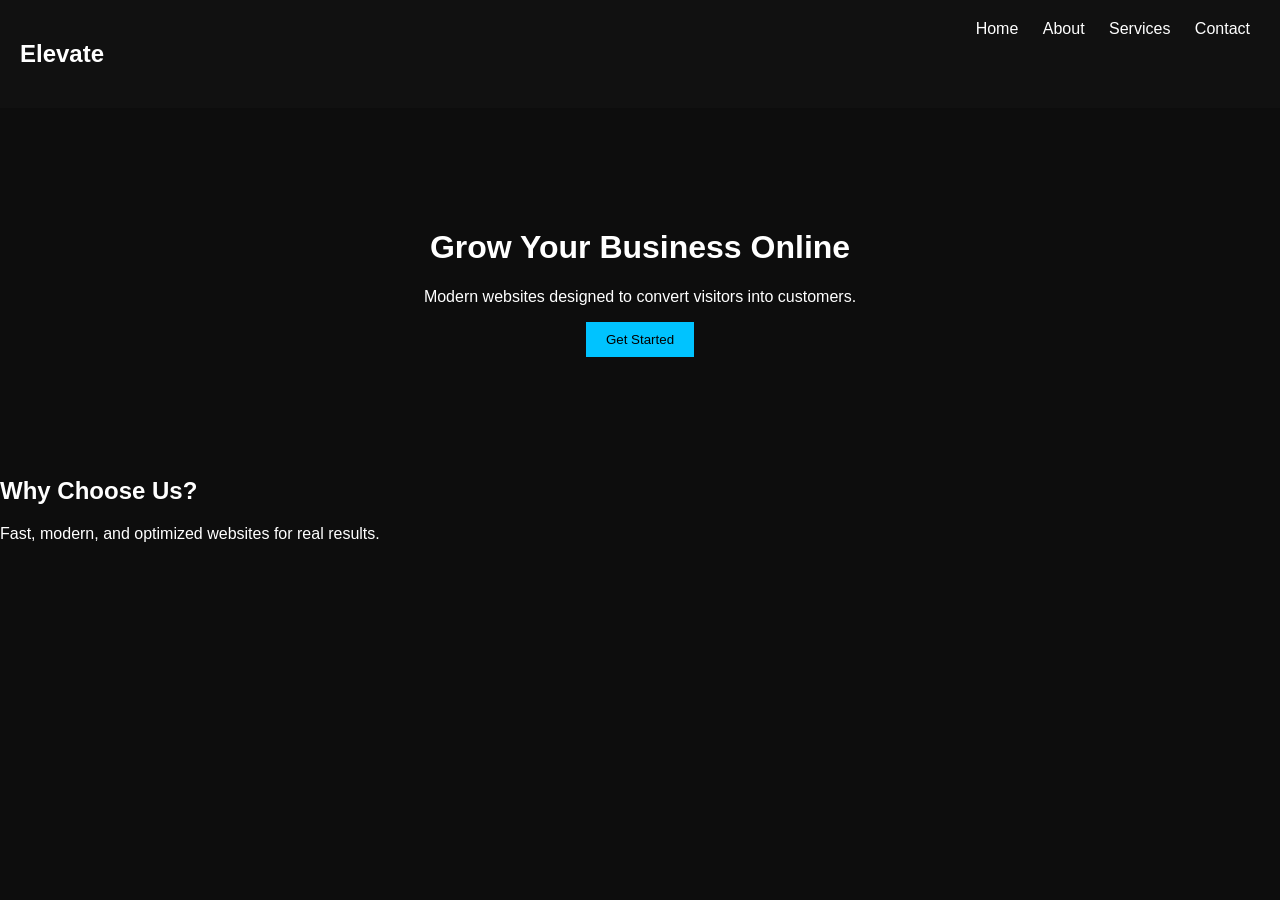
==== index.html @ ee036316 "Add files via upload" ====
<!DOCTYPE html>
<html lang="en">
<head>
<meta charset="UTF-8">
<title>Elevate Solutions</title>
<link rel="stylesheet" href="styles.css">
</head>

<body>

<nav>
    <h2>Elevate</h2>
    <div>
        <a href="index.html">Home</a>
        <a href="about.html">About</a>
        <a href="services.html">Services</a>
        <a href="contact.html">Contact</a>
    </div>
</nav>

<header>
    <h1>Grow Your Business Online</h1>
    <p>Modern websites designed to convert visitors into customers.</p>
    <button onclick="scrollToSection()">Get Started</button>
</header>

<section id="cta">
    <h2>Why Choose Us?</h2>
    <p>Fast, modern, and optimized websites for real results.</p>
</section>

<script src="script.js"></script>
</body>
</html>
---- styles.css ----
body {
    margin: 0;
    font-family: Arial;
    background: #0d0d0d;
    color: white;
}

nav {
    display: flex;
    justify-content: space-between;
    padding: 20px;
    background: #111;
}

nav a {
    margin: 0 10px;
    color: white;
    text-decoration: none;
}

header {
    text-align: center;
    padding: 100px 20px;
}

button {
    padding: 10px 20px;
    background: #00c3ff;
    border: none;
    color: black;
    cursor: pointer;
}

.card {
    background: #1a1a1a;
    padding: 20px;
    margin: 10px;
    border-radius: 10px;
}
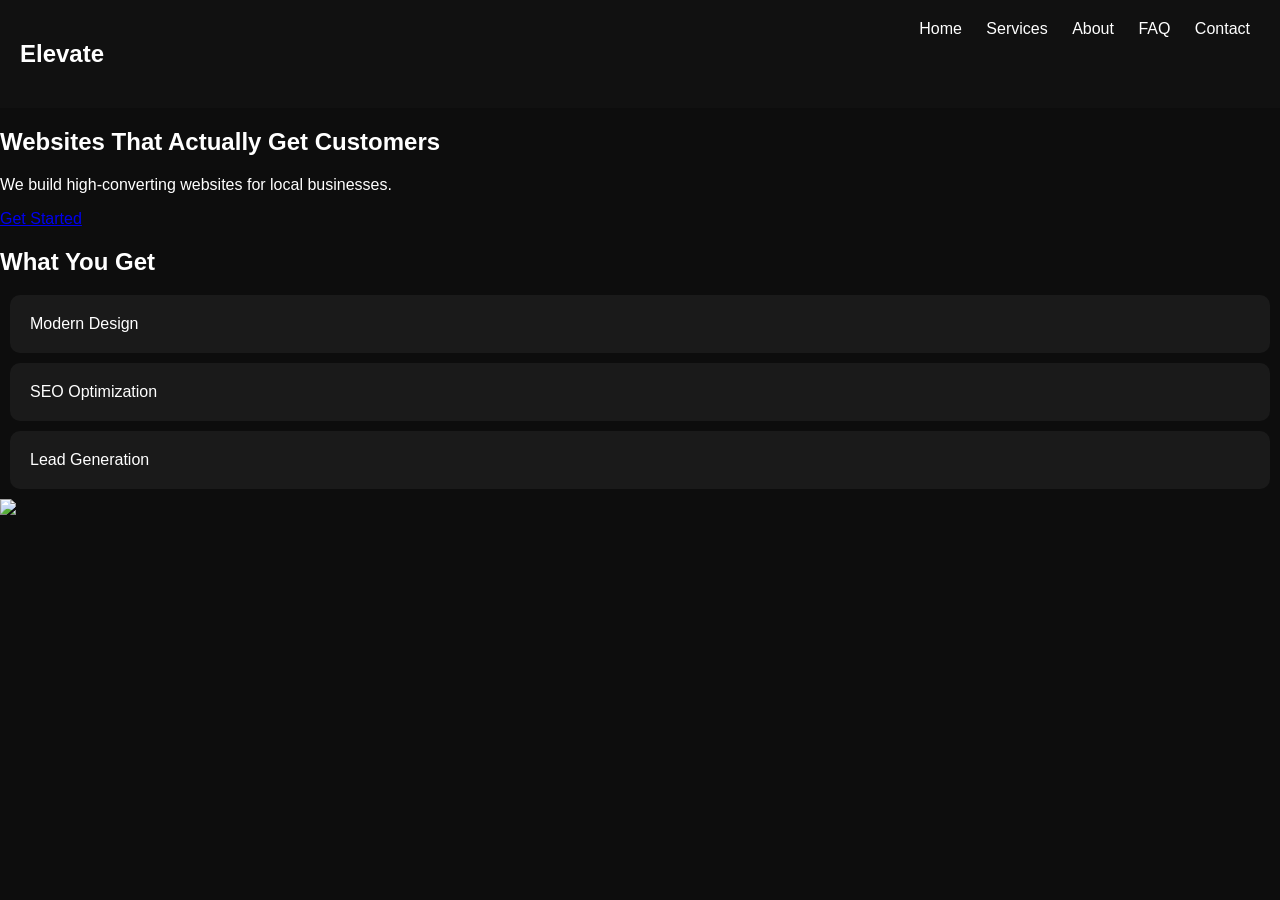
==== commit e3c032b2: "Update index.html" ====
--- a/index.html
+++ b/index.html
@@ -1,34 +1,43 @@
 <!DOCTYPE html>
-<html lang="en">
+<html>
 <head>
-<meta charset="UTF-8">
 <title>Elevate Solutions</title>
 <link rel="stylesheet" href="styles.css">
 </head>
 
 <body>
 
-<nav>
-    <h2>Elevate</h2>
-    <div>
-        <a href="index.html">Home</a>
-        <a href="about.html">About</a>
-        <a href="services.html">Services</a>
-        <a href="contact.html">Contact</a>
-    </div>
+<nav class="navbar">
+  <h2>Elevate</h2>
+  <div>
+    <a href="index.html">Home</a>
+    <a href="services.html">Services</a>
+    <a href="about.html">About</a>
+    <a href="faq.html">FAQ</a>
+    <a href="contact.html" class="btn">Contact</a>
+  </div>
 </nav>
 
-<header>
-    <h1>Grow Your Business Online</h1>
-    <p>Modern websites designed to convert visitors into customers.</p>
-    <button onclick="scrollToSection()">Get Started</button>
-</header>
-
-<section id="cta">
-    <h2>Why Choose Us?</h2>
-    <p>Fast, modern, and optimized websites for real results.</p>
+<section class="hero">
+  <div>
+    <h1>Websites That Actually Get Customers</h1>
+    <p>We build high-converting websites for local businesses.</p>
+    <a href="contact.html" class="btn">Get Started</a>
+  </div>
 </section>
 
-<script src="script.js"></script>
+<section class="features">
+  <h2>What You Get</h2>
+  <div class="grid">
+    <div class="card">Modern Design</div>
+    <div class="card">SEO Optimization</div>
+    <div class="card">Lead Generation</div>
+  </div>
+</section>
+
+<section class="image-section">
+  <img src="https://images.unsplash.com/photo-1556745757-8d76bdb6984b">
+</section>
+
 </body>
-</html>+</html>
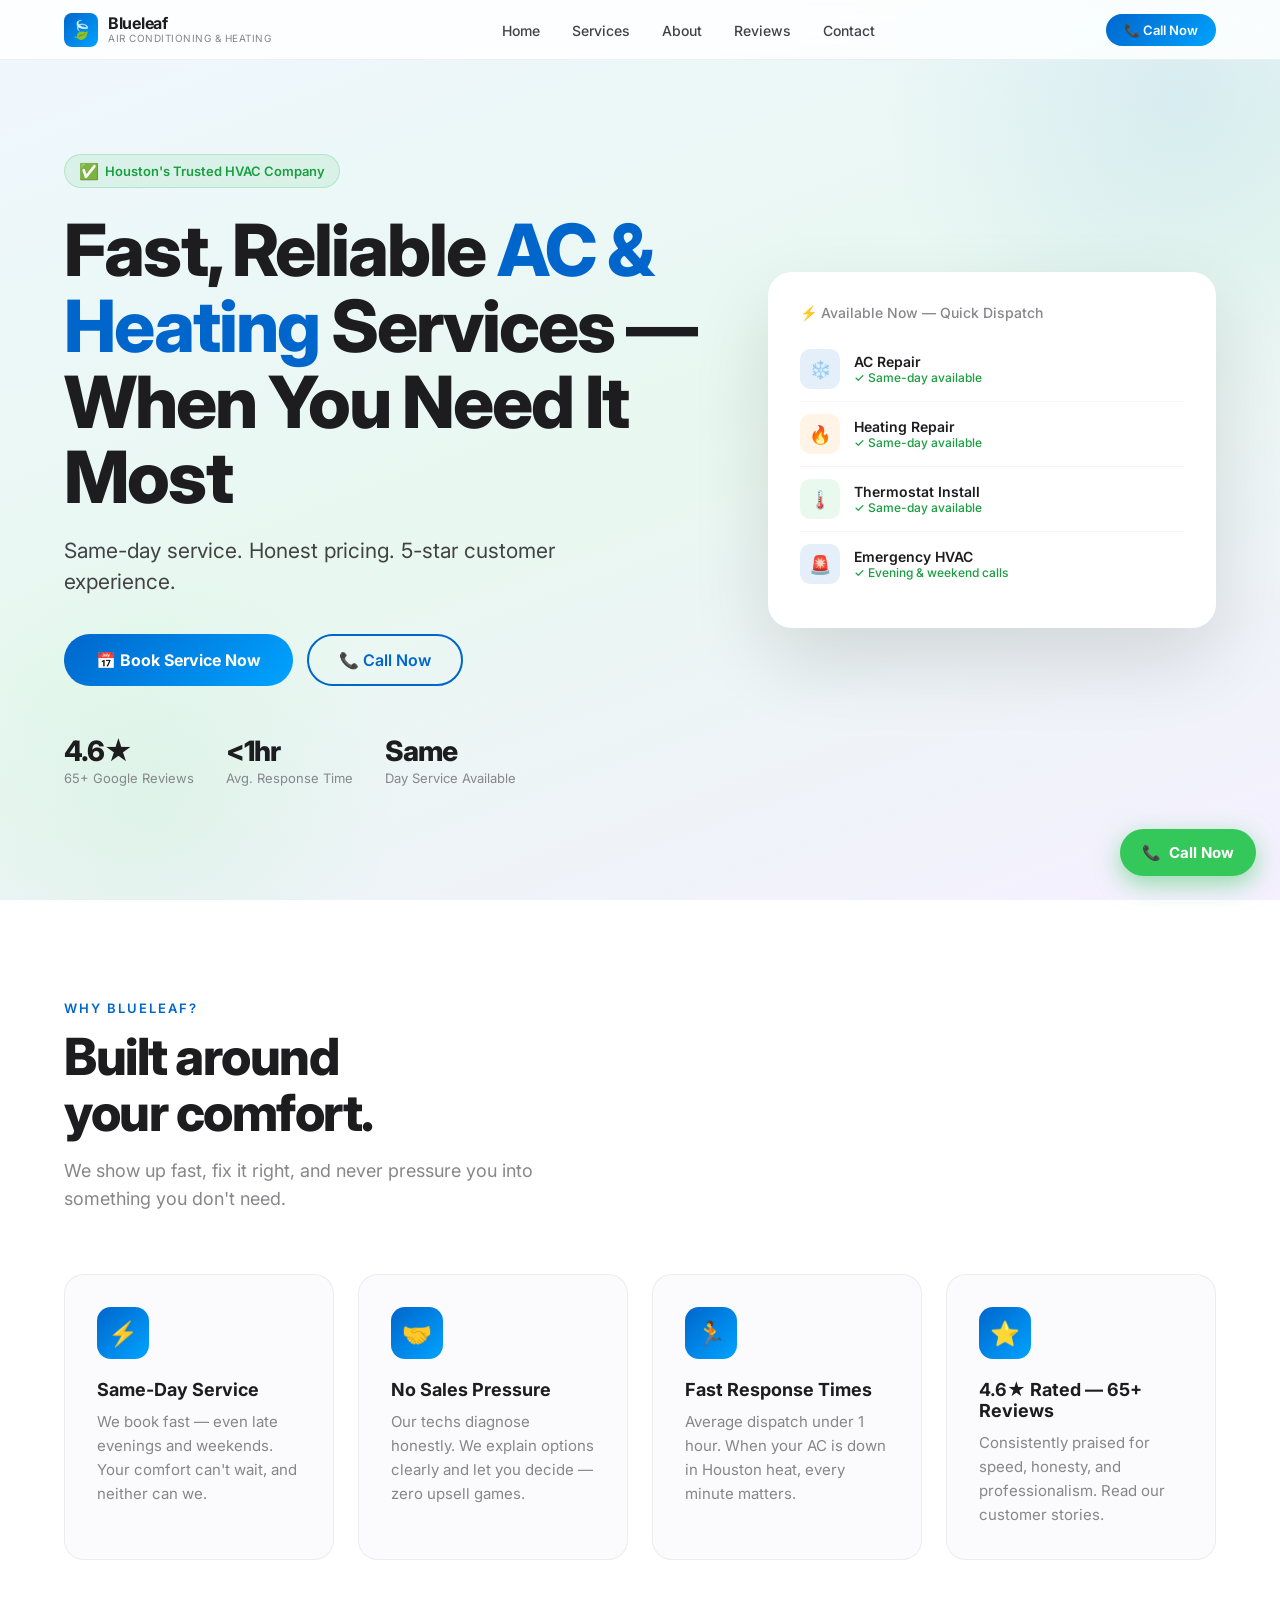
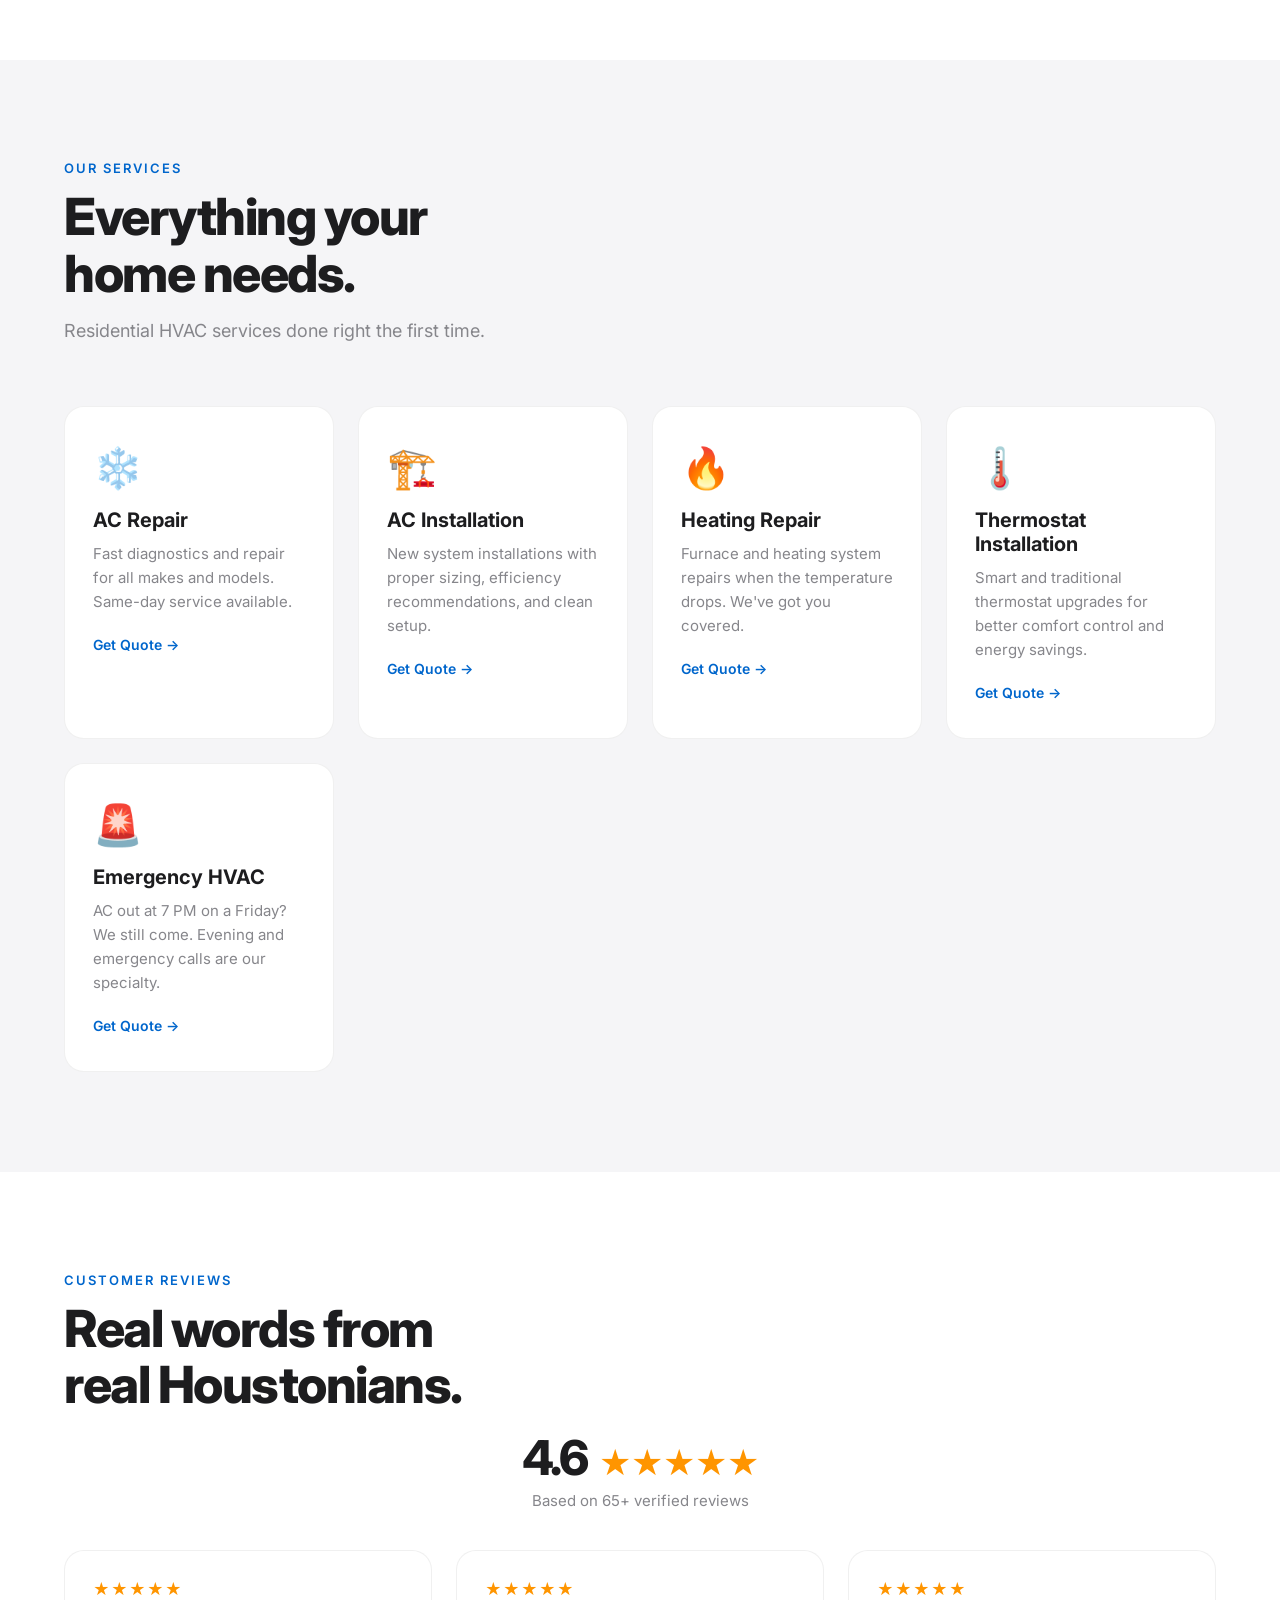
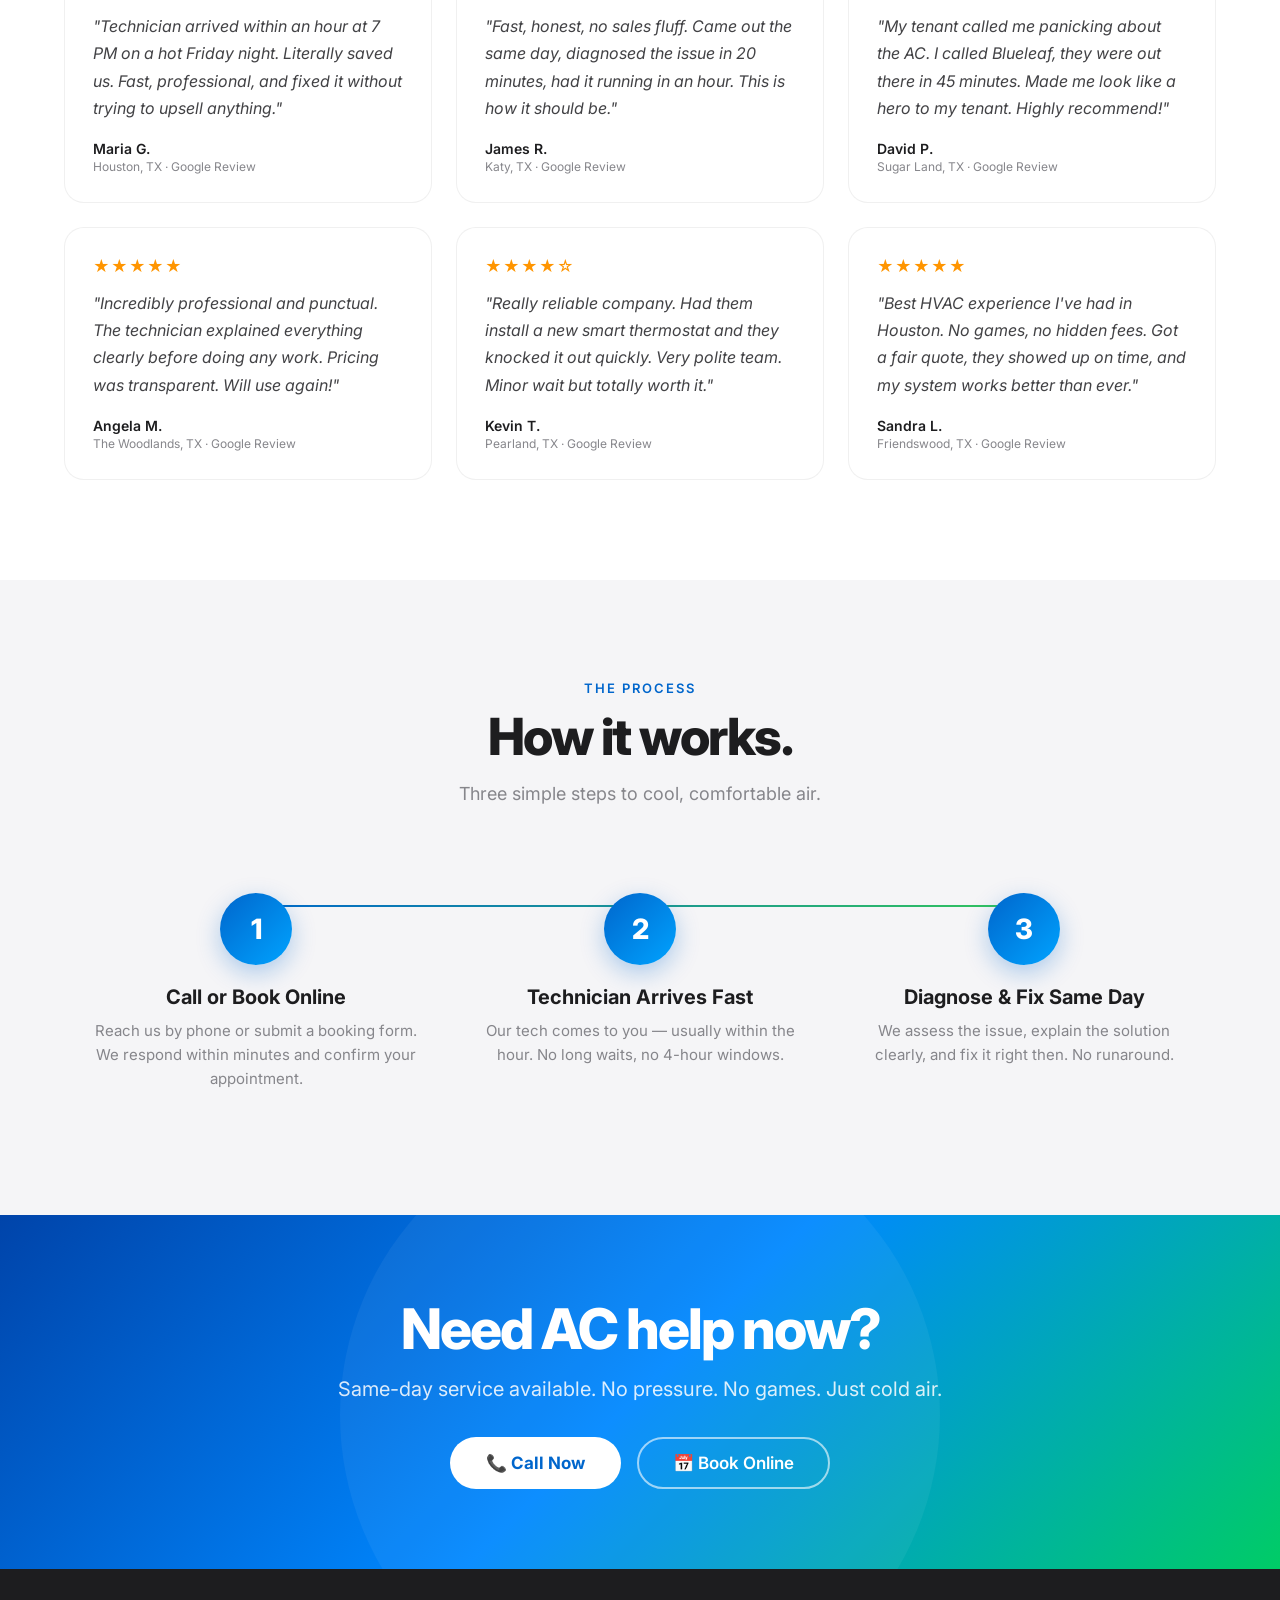
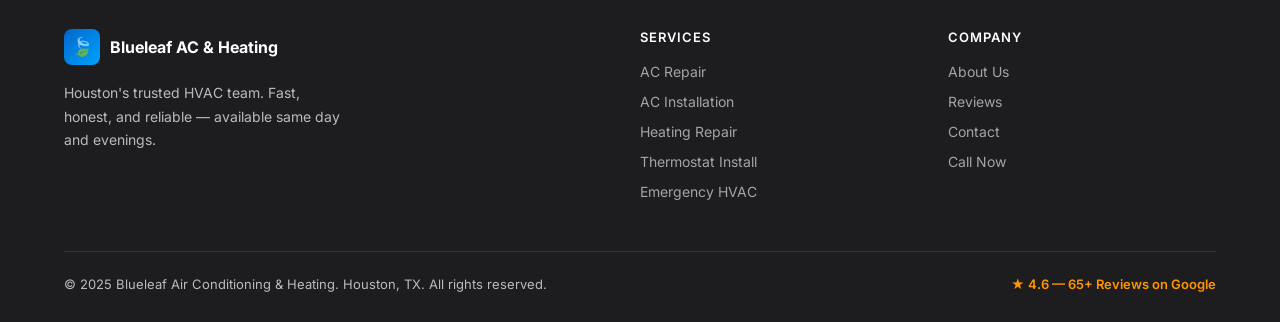
==== commit 7c1f63b4: "Update index.html" ====
--- a/index.html
+++ b/index.html
@@ -1,43 +1,1337 @@
+
 <!DOCTYPE html>
-<html>
+<html lang="en">
 <head>
-<title>Elevate Solutions</title>
-<link rel="stylesheet" href="styles.css">
+<meta charset="UTF-8"/>
+<meta name="viewport" content="width=device-width, initial-scale=1.0"/>
+<title>Blueleaf Air Conditioning & Heating | Houston HVAC Experts</title>
+<meta name="description" content="Fast, reliable AC & heating services in Houston. Same-day service, honest pricing, 4.6★ rated. Call now for emergency HVAC repair."/>
+<link rel="preconnect" href="https://fonts.googleapis.com"/>
+<link href="https://fonts.googleapis.com/css2?family=Inter:wght@300;400;500;600;700;800;900&display=swap" rel="stylesheet"/>
+<style>
+  *, *::before, *::after { box-sizing: border-box; margin: 0; padding: 0; }
+
+  :root {
+    --blue: #0066CC;
+    --blue-light: #4DA3FF;
+    --green: #34C759;
+    --green-dark: #1a9e40;
+    --dark: #1d1d1f;
+    --mid: #424245;
+    --gray: #86868b;
+    --light: #f5f5f7;
+    --white: #ffffff;
+    --card-bg: #fbfbfd;
+    --gradient: linear-gradient(135deg, #e8f4fd 0%, #e8f8ef 100%);
+    --blue-gradient: linear-gradient(135deg, #0066CC, #00A3FF);
+  }
+
+  html { scroll-behavior: smooth; }
+
+  body {
+    font-family: 'Inter', -apple-system, BlinkMacSystemFont, sans-serif;
+    color: var(--dark);
+    background: var(--white);
+    overflow-x: hidden;
+  }
+
+  /* ─── NAV ─── */
+  nav {
+    position: fixed; top: 0; left: 0; right: 0; z-index: 1000;
+    background: rgba(255,255,255,0.85);
+    backdrop-filter: saturate(180%) blur(20px);
+    -webkit-backdrop-filter: saturate(180%) blur(20px);
+    border-bottom: 1px solid rgba(0,0,0,0.06);
+    height: 60px;
+    display: flex; align-items: center;
+    padding: 0 5%;
+    justify-content: space-between;
+    transition: all 0.3s;
+  }
+
+  .nav-logo {
+    display: flex; align-items: center; gap: 10px;
+    text-decoration: none;
+  }
+
+  .logo-icon {
+    width: 34px; height: 34px;
+    background: var(--blue-gradient);
+    border-radius: 8px;
+    display: flex; align-items: center; justify-content: center;
+    font-size: 18px;
+  }
+
+  .logo-text {
+    font-size: 16px; font-weight: 700; color: var(--dark);
+    letter-spacing: -0.3px;
+    line-height: 1.1;
+  }
+
+  .logo-text span { display: block; font-size: 10px; font-weight: 400; color: var(--gray); letter-spacing: 0.5px; text-transform: uppercase; }
+
+  .nav-links {
+    display: flex; gap: 32px; list-style: none;
+  }
+
+  .nav-links a {
+    text-decoration: none; color: var(--mid);
+    font-size: 14px; font-weight: 500;
+    transition: color 0.2s;
+    cursor: pointer;
+  }
+
+  .nav-links a:hover { color: var(--blue); }
+
+  .nav-cta {
+    display: flex; gap: 10px; align-items: center;
+  }
+
+  .btn-call-nav {
+    background: var(--blue-gradient);
+    color: white; border: none;
+    padding: 8px 18px; border-radius: 20px;
+    font-size: 13px; font-weight: 600;
+    cursor: pointer; text-decoration: none;
+    transition: transform 0.2s, box-shadow 0.2s;
+    white-space: nowrap;
+  }
+
+  .btn-call-nav:hover { transform: scale(1.03); box-shadow: 0 4px 16px rgba(0,102,204,0.3); }
+
+  .hamburger { display: none; flex-direction: column; gap: 5px; cursor: pointer; padding: 4px; }
+  .hamburger span { width: 22px; height: 2px; background: var(--dark); border-radius: 2px; transition: 0.3s; }
+
+  /* ─── PAGES ─── */
+  .page { display: none; }
+  .page.active { display: block; }
+
+  /* ─── HERO ─── */
+  .hero {
+    min-height: 100vh;
+    background: linear-gradient(160deg, #f0f7ff 0%, #e8f8f0 50%, #f5f0ff 100%);
+    display: flex; align-items: center;
+    padding: 100px 5% 60px;
+    position: relative; overflow: hidden;
+  }
+
+  .hero::before {
+    content: '';
+    position: absolute; top: -200px; right: -200px;
+    width: 600px; height: 600px;
+    background: radial-gradient(circle, rgba(0,102,204,0.08) 0%, transparent 70%);
+    border-radius: 50%;
+  }
+
+  .hero::after {
+    content: '';
+    position: absolute; bottom: -150px; left: -100px;
+    width: 500px; height: 500px;
+    background: radial-gradient(circle, rgba(52,199,89,0.07) 0%, transparent 70%);
+    border-radius: 50%;
+  }
+
+  .hero-content {
+    max-width: 680px;
+    position: relative; z-index: 1;
+    animation: fadeUp 0.8s ease both;
+  }
+
+  .hero-badge {
+    display: inline-flex; align-items: center; gap: 6px;
+    background: rgba(52,199,89,0.1);
+    border: 1px solid rgba(52,199,89,0.25);
+    color: var(--green-dark); padding: 6px 14px; border-radius: 20px;
+    font-size: 13px; font-weight: 600; margin-bottom: 24px;
+  }
+
+  .hero-badge span { font-size: 16px; }
+
+  h1 {
+    font-size: clamp(38px, 6vw, 72px);
+    font-weight: 800;
+    line-height: 1.05;
+    letter-spacing: -2px;
+    color: var(--dark);
+    margin-bottom: 20px;
+  }
+
+  h1 em { font-style: normal; color: var(--blue); }
+
+  .hero-sub {
+    font-size: clamp(17px, 2vw, 21px);
+    color: var(--mid);
+    font-weight: 400;
+    line-height: 1.5;
+    margin-bottom: 36px;
+    max-width: 540px;
+  }
+
+  .hero-btns { display: flex; gap: 14px; flex-wrap: wrap; }
+
+  .btn-primary {
+    background: var(--blue-gradient);
+    color: white; border: none;
+    padding: 16px 32px; border-radius: 50px;
+    font-size: 16px; font-weight: 700;
+    cursor: pointer;
+    transition: transform 0.2s, box-shadow 0.2s;
+    text-decoration: none; display: inline-flex; align-items: center; gap: 8px;
+  }
+
+  .btn-primary:hover { transform: scale(1.03); box-shadow: 0 8px 30px rgba(0,102,204,0.35); }
+
+  .btn-secondary {
+    background: transparent;
+    color: var(--blue); border: 2px solid var(--blue);
+    padding: 14px 30px; border-radius: 50px;
+    font-size: 16px; font-weight: 600;
+    cursor: pointer;
+    transition: all 0.2s;
+    text-decoration: none; display: inline-flex; align-items: center; gap: 8px;
+  }
+
+  .btn-secondary:hover { background: var(--blue); color: white; }
+
+  .hero-stats {
+    display: flex; gap: 32px; margin-top: 48px; flex-wrap: wrap;
+  }
+
+  .stat { text-align: left; }
+  .stat-num { font-size: 28px; font-weight: 800; color: var(--dark); letter-spacing: -1px; }
+  .stat-label { font-size: 13px; color: var(--gray); font-weight: 400; margin-top: 2px; }
+
+  .hero-visual {
+    position: absolute; right: 5%; top: 50%; transform: translateY(-50%);
+    width: clamp(280px, 35vw, 480px);
+    display: flex; align-items: center; justify-content: center;
+    z-index: 1;
+    animation: float 6s ease-in-out infinite;
+  }
+
+  .hero-card {
+    background: white;
+    border-radius: 24px;
+    padding: 32px;
+    box-shadow: 0 32px 80px rgba(0,0,0,0.12);
+    width: 100%;
+  }
+
+  .hero-card-title { font-size: 14px; color: var(--gray); font-weight: 500; margin-bottom: 16px; }
+
+  .service-item {
+    display: flex; align-items: center; gap: 14px;
+    padding: 12px 0; border-bottom: 1px solid var(--light);
+  }
+
+  .service-item:last-child { border-bottom: none; }
+
+  .service-icon {
+    width: 40px; height: 40px; border-radius: 10px;
+    display: flex; align-items: center; justify-content: center;
+    font-size: 18px;
+    flex-shrink: 0;
+  }
+
+  .service-icon.blue { background: rgba(0,102,204,0.1); }
+  .service-icon.green { background: rgba(52,199,89,0.1); }
+  .service-icon.orange { background: rgba(255,149,0,0.1); }
+
+  .service-name { font-size: 14px; font-weight: 600; color: var(--dark); }
+  .service-avail { font-size: 12px; color: var(--green-dark); font-weight: 500; }
+
+  /* ─── SECTIONS ─── */
+  section {
+    padding: 100px 5%;
+  }
+
+  .section-label {
+    font-size: 13px; font-weight: 600;
+    color: var(--blue); letter-spacing: 2px;
+    text-transform: uppercase; margin-bottom: 12px;
+  }
+
+  .section-title {
+    font-size: clamp(30px, 4vw, 52px);
+    font-weight: 800; letter-spacing: -1.5px;
+    line-height: 1.1; color: var(--dark);
+    margin-bottom: 16px;
+  }
+
+  .section-sub {
+    font-size: 18px; color: var(--gray);
+    font-weight: 400; line-height: 1.6;
+    max-width: 560px; margin-bottom: 60px;
+  }
+
+  /* ─── WHY US ─── */
+  .why-grid {
+    display: grid; grid-template-columns: repeat(auto-fit, minmax(220px, 1fr));
+    gap: 24px; margin-top: 60px;
+  }
+
+  .why-card {
+    background: var(--card-bg);
+    border: 1px solid rgba(0,0,0,0.06);
+    border-radius: 20px; padding: 32px;
+    transition: transform 0.3s, box-shadow 0.3s;
+  }
+
+  .why-card:hover { transform: translateY(-6px); box-shadow: 0 20px 50px rgba(0,0,0,0.08); }
+
+  .why-icon {
+    width: 52px; height: 52px; border-radius: 14px;
+    background: var(--blue-gradient);
+    display: flex; align-items: center; justify-content: center;
+    font-size: 24px; margin-bottom: 20px;
+  }
+
+  .why-title { font-size: 18px; font-weight: 700; color: var(--dark); margin-bottom: 10px; }
+  .why-desc { font-size: 15px; color: var(--gray); line-height: 1.6; }
+
+  /* ─── SERVICES GRID ─── */
+  .bg-light { background: var(--light); }
+
+  .services-grid {
+    display: grid; grid-template-columns: repeat(auto-fit, minmax(260px, 1fr));
+    gap: 24px;
+  }
+
+  .service-card {
+    background: white; border-radius: 20px; padding: 36px 28px;
+    border: 1px solid rgba(0,0,0,0.06);
+    transition: all 0.3s; cursor: pointer;
+    position: relative; overflow: hidden;
+  }
+
+  .service-card::before {
+    content: '';
+    position: absolute; top: 0; left: 0; right: 0; height: 3px;
+    background: var(--blue-gradient);
+    transform: scaleX(0); transform-origin: left;
+    transition: transform 0.3s;
+  }
+
+  .service-card:hover::before { transform: scaleX(1); }
+  .service-card:hover { transform: translateY(-4px); box-shadow: 0 20px 40px rgba(0,0,0,0.09); }
+
+  .svc-icon { font-size: 40px; margin-bottom: 16px; display: block; }
+  .svc-title { font-size: 20px; font-weight: 700; color: var(--dark); margin-bottom: 10px; }
+  .svc-desc { font-size: 15px; color: var(--gray); line-height: 1.6; margin-bottom: 20px; }
+
+  .btn-quote {
+    display: inline-flex; align-items: center; gap: 6px;
+    color: var(--blue); font-size: 14px; font-weight: 600;
+    text-decoration: none; cursor: pointer;
+    transition: gap 0.2s;
+  }
+
+  .btn-quote:hover { gap: 10px; }
+
+  /* ─── REVIEWS ─── */
+  .reviews-grid {
+    display: grid; grid-template-columns: repeat(auto-fit, minmax(300px, 1fr));
+    gap: 24px;
+  }
+
+  .review-card {
+    background: white; border-radius: 20px; padding: 28px;
+    border: 1px solid rgba(0,0,0,0.06);
+    transition: transform 0.3s, box-shadow 0.3s;
+  }
+
+  .review-card:hover { transform: translateY(-4px); box-shadow: 0 16px 40px rgba(0,0,0,0.08); }
+
+  .stars { color: #FF9500; font-size: 16px; letter-spacing: 1px; margin-bottom: 14px; }
+  .review-text { font-size: 16px; color: var(--mid); line-height: 1.7; margin-bottom: 18px; font-style: italic; }
+  .reviewer { font-size: 14px; font-weight: 600; color: var(--dark); }
+  .reviewer-date { font-size: 12px; color: var(--gray); margin-top: 2px; }
+
+  .rating-summary {
+    text-align: center; margin-bottom: 60px;
+    padding: 40px; background: var(--blue-gradient);
+    border-radius: 24px; color: white;
+  }
+
+  .rating-num { font-size: 72px; font-weight: 800; letter-spacing: -3px; line-height: 1; }
+  .rating-stars { font-size: 32px; margin: 8px 0; }
+  .rating-count { font-size: 16px; opacity: 0.85; }
+
+  /* ─── HOW IT WORKS ─── */
+  .steps {
+    display: grid; grid-template-columns: repeat(auto-fit, minmax(240px, 1fr));
+    gap: 0; position: relative;
+  }
+
+  .steps::before {
+    content: '';
+    position: absolute; top: 36px; left: 15%; right: 15%; height: 2px;
+    background: linear-gradient(90deg, var(--blue), var(--green));
+  }
+
+  .step {
+    text-align: center; padding: 24px; position: relative;
+  }
+
+  .step-num {
+    width: 72px; height: 72px; border-radius: 50%;
+    background: var(--blue-gradient);
+    display: flex; align-items: center; justify-content: center;
+    font-size: 28px; font-weight: 800; color: white;
+    margin: 0 auto 20px;
+    box-shadow: 0 8px 24px rgba(0,102,204,0.3);
+    position: relative; z-index: 1;
+  }
+
+  .step-title { font-size: 20px; font-weight: 700; color: var(--dark); margin-bottom: 10px; }
+  .step-desc { font-size: 15px; color: var(--gray); line-height: 1.6; }
+
+  /* ─── CTA BAND ─── */
+  .cta-band {
+    background: linear-gradient(135deg, #0044aa 0%, #0088ff 50%, #00cc66 100%);
+    padding: 80px 5%;
+    text-align: center; color: white;
+    position: relative; overflow: hidden;
+  }
+
+  .cta-band::before {
+    content: '';
+    position: absolute; top: -100px; left: 50%; transform: translateX(-50%);
+    width: 600px; height: 600px;
+    background: rgba(255,255,255,0.05);
+    border-radius: 50%;
+  }
+
+  .cta-band h2 { font-size: clamp(32px, 5vw, 56px); font-weight: 800; letter-spacing: -2px; margin-bottom: 14px; }
+  .cta-band p { font-size: 20px; opacity: 0.85; margin-bottom: 36px; }
+  .cta-band-btns { display: flex; gap: 16px; justify-content: center; flex-wrap: wrap; }
+
+  .btn-white {
+    background: white; color: var(--blue);
+    border: none; padding: 16px 36px; border-radius: 50px;
+    font-size: 17px; font-weight: 700; cursor: pointer;
+    transition: transform 0.2s, box-shadow 0.2s;
+    text-decoration: none; display: inline-flex; align-items: center; gap: 8px;
+  }
+
+  .btn-white:hover { transform: scale(1.04); box-shadow: 0 8px 24px rgba(0,0,0,0.2); }
+
+  .btn-outline-white {
+    background: transparent; color: white;
+    border: 2px solid rgba(255,255,255,0.6);
+    padding: 14px 34px; border-radius: 50px;
+    font-size: 17px; font-weight: 600; cursor: pointer;
+    transition: all 0.2s;
+    text-decoration: none; display: inline-flex; align-items: center; gap: 8px;
+  }
+
+  .btn-outline-white:hover { background: rgba(255,255,255,0.15); border-color: white; }
+
+  /* ─── ABOUT PAGE ─── */
+  .about-hero {
+    background: var(--gradient);
+    padding: 120px 5% 80px;
+    display: grid; grid-template-columns: 1fr 1fr; gap: 60px;
+    align-items: center;
+  }
+
+  .about-values {
+    display: grid; grid-template-columns: 1fr 1fr; gap: 20px; margin-top: 40px;
+  }
+
+  .value-chip {
+    background: white; border: 1px solid rgba(0,0,0,0.06);
+    border-radius: 14px; padding: 20px;
+    display: flex; align-items: center; gap: 12px;
+  }
+
+  .value-chip span:first-child { font-size: 24px; }
+  .value-chip-text { font-size: 14px; font-weight: 600; color: var(--dark); }
+
+  .about-img-placeholder {
+    width: 100%; aspect-ratio: 4/3;
+    border-radius: 24px;
+    background: linear-gradient(135deg, #e8f4fd, #e8f8ef);
+    display: flex; align-items: center; justify-content: center;
+    font-size: 80px;
+    box-shadow: 0 32px 60px rgba(0,0,0,0.1);
+  }
+
+  /* ─── CONTACT PAGE ─── */
+  .contact-layout {
+    display: grid; grid-template-columns: 1fr 1fr; gap: 60px;
+    align-items: start;
+  }
+
+  .contact-form {
+    background: white; border-radius: 24px; padding: 40px;
+    border: 1px solid rgba(0,0,0,0.07);
+    box-shadow: 0 20px 60px rgba(0,0,0,0.06);
+  }
+
+  .form-title { font-size: 24px; font-weight: 700; color: var(--dark); margin-bottom: 28px; }
+
+  .form-group { margin-bottom: 18px; }
+  .form-group label { display: block; font-size: 13px; font-weight: 600; color: var(--mid); margin-bottom: 7px; }
+
+  .form-group input, .form-group textarea, .form-group select {
+    width: 100%; padding: 13px 16px;
+    border: 1.5px solid #e0e0e5; border-radius: 12px;
+    font-size: 15px; font-family: inherit; color: var(--dark);
+    background: #fafafa;
+    transition: border-color 0.2s, box-shadow 0.2s;
+    outline: none;
+  }
+
+  .form-group input:focus, .form-group textarea:focus {
+    border-color: var(--blue); background: white;
+    box-shadow: 0 0 0 3px rgba(0,102,204,0.1);
+  }
+
+  .form-group textarea { resize: vertical; min-height: 120px; }
+
+  .btn-submit {
+    width: 100%; background: var(--blue-gradient);
+    color: white; border: none; padding: 16px;
+    border-radius: 50px; font-size: 16px; font-weight: 700;
+    cursor: pointer; transition: transform 0.2s, box-shadow 0.2s; margin-top: 8px;
+  }
+
+  .btn-submit:hover { transform: scale(1.02); box-shadow: 0 8px 24px rgba(0,102,204,0.35); }
+
+  .contact-info h3 { font-size: 28px; font-weight: 700; color: var(--dark); margin-bottom: 8px; }
+  .contact-info p { font-size: 16px; color: var(--gray); margin-bottom: 36px; line-height: 1.6; }
+
+  .info-item {
+    display: flex; align-items: flex-start; gap: 16px;
+    padding: 20px; background: var(--card-bg);
+    border-radius: 16px; margin-bottom: 14px;
+    border: 1px solid rgba(0,0,0,0.06);
+    transition: box-shadow 0.2s;
+  }
+
+  .info-item:hover { box-shadow: 0 8px 24px rgba(0,0,0,0.07); }
+
+  .info-icon {
+    width: 44px; height: 44px; border-radius: 12px;
+    background: var(--blue-gradient);
+    display: flex; align-items: center; justify-content: center;
+    font-size: 20px; flex-shrink: 0;
+  }
+
+  .info-label { font-size: 12px; font-weight: 600; color: var(--gray); text-transform: uppercase; letter-spacing: 0.5px; }
+  .info-val { font-size: 16px; font-weight: 600; color: var(--dark); margin-top: 2px; }
+  .info-val a { color: var(--blue); text-decoration: none; }
+
+  .avail-badge {
+    display: flex; align-items: center; gap: 8px;
+    background: rgba(52,199,89,0.1); border: 1px solid rgba(52,199,89,0.25);
+    color: var(--green-dark); padding: 14px 20px; border-radius: 14px;
+    font-size: 14px; font-weight: 600; margin-top: 24px;
+  }
+
+  .avail-dot {
+    width: 8px; height: 8px; background: var(--green);
+    border-radius: 50%; animation: pulse 2s infinite;
+  }
+
+  /* ─── FOOTER ─── */
+  footer {
+    background: var(--dark); color: rgba(255,255,255,0.7);
+    padding: 60px 5% 30px;
+  }
+
+  .footer-grid {
+    display: grid; grid-template-columns: 2fr 1fr 1fr;
+    gap: 40px; margin-bottom: 40px;
+  }
+
+  .footer-brand { }
+  .footer-logo { display: flex; align-items: center; gap: 10px; margin-bottom: 16px; }
+  .footer-logo-icon {
+    width: 36px; height: 36px; background: var(--blue-gradient);
+    border-radius: 8px; display: flex; align-items: center; justify-content: center; font-size: 18px;
+  }
+  .footer-logo-text { font-size: 16px; font-weight: 700; color: white; }
+  .footer-desc { font-size: 14px; line-height: 1.7; max-width: 280px; }
+
+  .footer-col h4 { font-size: 13px; font-weight: 600; color: white; text-transform: uppercase; letter-spacing: 1px; margin-bottom: 16px; }
+  .footer-col ul { list-style: none; }
+  .footer-col ul li { margin-bottom: 10px; }
+  .footer-col ul li a { font-size: 14px; color: rgba(255,255,255,0.6); text-decoration: none; cursor: pointer; transition: color 0.2s; }
+  .footer-col ul li a:hover { color: white; }
+
+  .footer-bottom {
+    border-top: 1px solid rgba(255,255,255,0.1);
+    padding-top: 24px;
+    display: flex; justify-content: space-between; align-items: center;
+    font-size: 13px; flex-wrap: wrap; gap: 12px;
+  }
+
+  .footer-rating { display: flex; align-items: center; gap: 6px; color: #FF9500; font-weight: 600; }
+
+  /* ─── FLOATING CALL BTN ─── */
+  .float-call {
+    position: fixed; bottom: 24px; right: 24px; z-index: 999;
+    background: var(--green);
+    color: white; border: none; padding: 14px 22px;
+    border-radius: 50px; font-size: 15px; font-weight: 700;
+    cursor: pointer; box-shadow: 0 8px 24px rgba(52,199,89,0.5);
+    display: flex; align-items: center; gap: 8px;
+    transition: transform 0.2s, box-shadow 0.2s;
+    text-decoration: none;
+    animation: bounce 2s ease-in-out infinite;
+  }
+
+  .float-call:hover { transform: scale(1.06); box-shadow: 0 12px 32px rgba(52,199,89,0.6); animation: none; }
+
+  /* ─── ANIMATIONS ─── */
+  @keyframes fadeUp {
+    from { opacity: 0; transform: translateY(30px); }
+    to { opacity: 1; transform: translateY(0); }
+  }
+
+  @keyframes float {
+    0%, 100% { transform: translateY(-50%) translateY(0px); }
+    50% { transform: translateY(-50%) translateY(-16px); }
+  }
+
+  @keyframes pulse {
+    0%, 100% { transform: scale(1); opacity: 1; }
+    50% { transform: scale(1.5); opacity: 0.7; }
+  }
+
+  @keyframes bounce {
+    0%, 100% { transform: translateY(0); }
+    50% { transform: translateY(-6px); }
+  }
+
+  .fade-in { opacity: 0; transform: translateY(24px); transition: opacity 0.6s ease, transform 0.6s ease; }
+  .fade-in.visible { opacity: 1; transform: translateY(0); }
+
+  /* ─── FORM SUCCESS ─── */
+  .form-success {
+    display: none; text-align: center; padding: 40px 20px;
+  }
+
+  .form-success .check { font-size: 56px; margin-bottom: 16px; }
+  .form-success h3 { font-size: 24px; font-weight: 700; margin-bottom: 8px; }
+  .form-success p { color: var(--gray); }
+
+  /* ─── MOBILE ─── */
+  @media (max-width: 900px) {
+    .hero-visual { display: none; }
+    .about-hero { grid-template-columns: 1fr; }
+    .contact-layout { grid-template-columns: 1fr; }
+    .steps::before { display: none; }
+    .footer-grid { grid-template-columns: 1fr; }
+    .nav-links { display: none; }
+    .hamburger { display: flex; }
+  }
+
+  @media (max-width: 600px) {
+    section { padding: 70px 5%; }
+    .about-values { grid-template-columns: 1fr; }
+    .hero-stats { gap: 20px; }
+    .float-call .call-text { display: none; }
+  }
+
+  /* ─── MOBILE NAV MENU ─── */
+  .mobile-menu {
+    display: none; position: fixed; top: 60px; left: 0; right: 0;
+    background: rgba(255,255,255,0.97); backdrop-filter: blur(20px);
+    padding: 20px; z-index: 999; border-bottom: 1px solid rgba(0,0,0,0.08);
+    flex-direction: column; gap: 4px;
+  }
+
+  .mobile-menu.open { display: flex; }
+
+  .mobile-menu a {
+    padding: 14px 16px; border-radius: 12px; text-decoration: none;
+    color: var(--dark); font-size: 16px; font-weight: 500;
+    cursor: pointer; transition: background 0.2s;
+  }
+
+  .mobile-menu a:hover { background: var(--light); }
+
+  .divider { height: 1px; background: rgba(0,0,0,0.06); margin: 8px 0; }
+
+</style>
 </head>
-
 <body>
 
-<nav class="navbar">
-  <h2>Elevate</h2>
-  <div>
-    <a href="index.html">Home</a>
-    <a href="services.html">Services</a>
-    <a href="about.html">About</a>
-    <a href="faq.html">FAQ</a>
-    <a href="contact.html" class="btn">Contact</a>
+<!-- NAV -->
+<nav id="mainNav">
+  <a class="nav-logo" onclick="showPage('home')">
+    <div class="logo-icon">🍃</div>
+    <div class="logo-text">Blueleaf
+      <span>Air Conditioning & Heating</span>
+    </div>
+  </a>
+  <ul class="nav-links">
+    <li><a onclick="showPage('home')">Home</a></li>
+    <li><a onclick="showPage('services')">Services</a></li>
+    <li><a onclick="showPage('about')">About</a></li>
+    <li><a onclick="showPage('reviews')">Reviews</a></li>
+    <li><a onclick="showPage('contact')">Contact</a></li>
+  </ul>
+  <div class="nav-cta">
+    <a href="tel:+18005551234" class="btn-call-nav">📞 Call Now</a>
+    <div class="hamburger" onclick="toggleMenu()">
+      <span></span><span></span><span></span>
+    </div>
   </div>
 </nav>
 
-<section class="hero">
-  <div>
-    <h1>Websites That Actually Get Customers</h1>
-    <p>We build high-converting websites for local businesses.</p>
-    <a href="contact.html" class="btn">Get Started</a>
+<div class="mobile-menu" id="mobileMenu">
+  <a onclick="showPage('home'); toggleMenu()">🏠 Home</a>
+  <a onclick="showPage('services'); toggleMenu()">🔧 Services</a>
+  <a onclick="showPage('about'); toggleMenu()">ℹ️ About</a>
+  <a onclick="showPage('reviews'); toggleMenu()">⭐ Reviews</a>
+  <a onclick="showPage('contact'); toggleMenu()">📞 Contact</a>
+  <div class="divider"></div>
+  <a href="tel:+18005551234" style="background:#0066CC;color:white;text-align:center;font-weight:700;border-radius:50px;">📞 Call Now</a>
+</div>
+
+<!-- ══════════════════════════════════
+     PAGE: HOME
+══════════════════════════════════ -->
+<div class="page active" id="page-home">
+
+  <!-- HERO -->
+  <section class="hero">
+    <div class="hero-content">
+      <div class="hero-badge"><span>✅</span> Houston's Trusted HVAC Company</div>
+      <h1>Fast, Reliable <em>AC & Heating</em> Services — When You Need It Most</h1>
+      <p class="hero-sub">Same-day service. Honest pricing. 5-star customer experience.</p>
+      <div class="hero-btns">
+        <a onclick="showPage('contact')" class="btn-primary">📅 Book Service Now</a>
+        <a href="tel:+18005551234" class="btn-secondary">📞 Call Now</a>
+      </div>
+      <div class="hero-stats">
+        <div class="stat">
+          <div class="stat-num">4.6★</div>
+          <div class="stat-label">65+ Google Reviews</div>
+        </div>
+        <div class="stat">
+          <div class="stat-num">&lt;1hr</div>
+          <div class="stat-label">Avg. Response Time</div>
+        </div>
+        <div class="stat">
+          <div class="stat-num">Same</div>
+          <div class="stat-label">Day Service Available</div>
+        </div>
+      </div>
+    </div>
+    <div class="hero-visual">
+      <div class="hero-card">
+        <div class="hero-card-title">⚡ Available Now — Quick Dispatch</div>
+        <div class="service-item">
+          <div class="service-icon blue">❄️</div>
+          <div>
+            <div class="service-name">AC Repair</div>
+            <div class="service-avail">✓ Same-day available</div>
+          </div>
+        </div>
+        <div class="service-item">
+          <div class="service-icon orange">🔥</div>
+          <div>
+            <div class="service-name">Heating Repair</div>
+            <div class="service-avail">✓ Same-day available</div>
+          </div>
+        </div>
+        <div class="service-item">
+          <div class="service-icon green">🌡️</div>
+          <div>
+            <div class="service-name">Thermostat Install</div>
+            <div class="service-avail">✓ Same-day available</div>
+          </div>
+        </div>
+        <div class="service-item">
+          <div class="service-icon blue">🚨</div>
+          <div>
+            <div class="service-name">Emergency HVAC</div>
+            <div class="service-avail">✓ Evening & weekend calls</div>
+          </div>
+        </div>
+      </div>
+    </div>
+  </section>
+
+  <!-- WHY US -->
+  <section>
+    <div class="section-label">Why Blueleaf?</div>
+    <h2 class="section-title">Built around<br/>your comfort.</h2>
+    <p class="section-sub">We show up fast, fix it right, and never pressure you into something you don't need.</p>
+    <div class="why-grid">
+      <div class="why-card fade-in">
+        <div class="why-icon">⚡</div>
+        <div class="why-title">Same-Day Service</div>
+        <div class="why-desc">We book fast — even late evenings and weekends. Your comfort can't wait, and neither can we.</div>
+      </div>
+      <div class="why-card fade-in">
+        <div class="why-icon">🤝</div>
+        <div class="why-title">No Sales Pressure</div>
+        <div class="why-desc">Our techs diagnose honestly. We explain options clearly and let you decide — zero upsell games.</div>
+      </div>
+      <div class="why-card fade-in">
+        <div class="why-icon">🏃</div>
+        <div class="why-title">Fast Response Times</div>
+        <div class="why-desc">Average dispatch under 1 hour. When your AC is down in Houston heat, every minute matters.</div>
+      </div>
+      <div class="why-card fade-in">
+        <div class="why-icon">⭐</div>
+        <div class="why-title">4.6★ Rated — 65+ Reviews</div>
+        <div class="why-desc">Consistently praised for speed, honesty, and professionalism. Read our customer stories.</div>
+      </div>
+    </div>
+  </section>
+
+  <!-- SERVICES PREVIEW -->
+  <section class="bg-light">
+    <div class="section-label">Our Services</div>
+    <h2 class="section-title">Everything your<br/>home needs.</h2>
+    <p class="section-sub">Residential HVAC services done right the first time.</p>
+    <div class="services-grid">
+      <div class="service-card fade-in">
+        <span class="svc-icon">❄️</span>
+        <div class="svc-title">AC Repair</div>
+        <div class="svc-desc">Fast diagnostics and repair for all makes and models. Same-day service available.</div>
+        <a class="btn-quote" onclick="showPage('contact')">Get Quote →</a>
+      </div>
+      <div class="service-card fade-in">
+        <span class="svc-icon">🏗️</span>
+        <div class="svc-title">AC Installation</div>
+        <div class="svc-desc">New system installations with proper sizing, efficiency recommendations, and clean setup.</div>
+        <a class="btn-quote" onclick="showPage('contact')">Get Quote →</a>
+      </div>
+      <div class="service-card fade-in">
+        <span class="svc-icon">🔥</span>
+        <div class="svc-title">Heating Repair</div>
+        <div class="svc-desc">Furnace and heating system repairs when the temperature drops. We've got you covered.</div>
+        <a class="btn-quote" onclick="showPage('contact')">Get Quote →</a>
+      </div>
+      <div class="service-card fade-in">
+        <span class="svc-icon">🌡️</span>
+        <div class="svc-title">Thermostat Installation</div>
+        <div class="svc-desc">Smart and traditional thermostat upgrades for better comfort control and energy savings.</div>
+        <a class="btn-quote" onclick="showPage('contact')">Get Quote →</a>
+      </div>
+      <div class="service-card fade-in">
+        <span class="svc-icon">🚨</span>
+        <div class="svc-title">Emergency HVAC</div>
+        <div class="svc-desc">AC out at 7 PM on a Friday? We still come. Evening and emergency calls are our specialty.</div>
+        <a class="btn-quote" onclick="showPage('contact')">Get Quote →</a>
+      </div>
+    </div>
+  </section>
+
+  <!-- TESTIMONIALS -->
+  <section>
+    <div class="section-label">Customer Reviews</div>
+    <h2 class="section-title">Real words from<br/>real Houstonians.</h2>
+    <div style="text-align:center;margin-bottom:40px;">
+      <span style="font-size:48px;font-weight:800;color:#1d1d1f;letter-spacing:-2px;">4.6</span>
+      <span style="font-size:32px;color:#FF9500;margin-left:8px;">★★★★★</span>
+      <div style="color:#86868b;font-size:15px;margin-top:4px;">Based on 65+ verified reviews</div>
+    </div>
+    <div class="reviews-grid">
+      <div class="review-card fade-in">
+        <div class="stars">★★★★★</div>
+        <div class="review-text">"Technician arrived within an hour at 7 PM on a hot Friday night. Literally saved us. Fast, professional, and fixed it without trying to upsell anything."</div>
+        <div class="reviewer">Maria G.</div>
+        <div class="reviewer-date">Houston, TX · Google Review</div>
+      </div>
+      <div class="review-card fade-in">
+        <div class="stars">★★★★★</div>
+        <div class="review-text">"Fast, honest, no sales fluff. Came out the same day, diagnosed the issue in 20 minutes, had it running in an hour. This is how it should be."</div>
+        <div class="reviewer">James R.</div>
+        <div class="reviewer-date">Katy, TX · Google Review</div>
+      </div>
+      <div class="review-card fade-in">
+        <div class="stars">★★★★★</div>
+        <div class="review-text">"My tenant called me panicking about the AC. I called Blueleaf, they were out there in 45 minutes. Made me look like a hero to my tenant. Highly recommend!"</div>
+        <div class="reviewer">David P.</div>
+        <div class="reviewer-date">Sugar Land, TX · Google Review</div>
+      </div>
+      <div class="review-card fade-in">
+        <div class="stars">★★★★★</div>
+        <div class="review-text">"Incredibly professional and punctual. The technician explained everything clearly before doing any work. Pricing was transparent. Will use again!"</div>
+        <div class="reviewer">Angela M.</div>
+        <div class="reviewer-date">The Woodlands, TX · Google Review</div>
+      </div>
+      <div class="review-card fade-in">
+        <div class="stars">★★★★☆</div>
+        <div class="review-text">"Really reliable company. Had them install a new smart thermostat and they knocked it out quickly. Very polite team. Minor wait but totally worth it."</div>
+        <div class="reviewer">Kevin T.</div>
+        <div class="reviewer-date">Pearland, TX · Google Review</div>
+      </div>
+      <div class="review-card fade-in">
+        <div class="stars">★★★★★</div>
+        <div class="review-text">"Best HVAC experience I've had in Houston. No games, no hidden fees. Got a fair quote, they showed up on time, and my system works better than ever."</div>
+        <div class="reviewer">Sandra L.</div>
+        <div class="reviewer-date">Friendswood, TX · Google Review</div>
+      </div>
+    </div>
+  </section>
+
+  <!-- HOW IT WORKS -->
+  <section class="bg-light">
+    <div style="text-align:center;">
+      <div class="section-label" style="justify-content:center;display:flex;">The Process</div>
+      <h2 class="section-title">How it works.</h2>
+      <p class="section-sub" style="margin:0 auto 60px;">Three simple steps to cool, comfortable air.</p>
+    </div>
+    <div class="steps">
+      <div class="step fade-in">
+        <div class="step-num">1</div>
+        <div class="step-title">Call or Book Online</div>
+        <div class="step-desc">Reach us by phone or submit a booking form. We respond within minutes and confirm your appointment.</div>
+      </div>
+      <div class="step fade-in">
+        <div class="step-num">2</div>
+        <div class="step-title">Technician Arrives Fast</div>
+        <div class="step-desc">Our tech comes to you — usually within the hour. No long waits, no 4-hour windows.</div>
+      </div>
+      <div class="step fade-in">
+        <div class="step-num">3</div>
+        <div class="step-title">Diagnose & Fix Same Day</div>
+        <div class="step-desc">We assess the issue, explain the solution clearly, and fix it right then. No runaround.</div>
+      </div>
+    </div>
+  </section>
+
+  <!-- BOTTOM CTA -->
+  <div class="cta-band">
+    <div style="position:relative;z-index:1;">
+      <h2>Need AC help now?</h2>
+      <p>Same-day service available. No pressure. No games. Just cold air.</p>
+      <div class="cta-band-btns">
+        <a href="tel:+18005551234" class="btn-white">📞 Call Now</a>
+        <a onclick="showPage('contact')" class="btn-outline-white">📅 Book Online</a>
+      </div>
+    </div>
   </div>
-</section>
-
-<section class="features">
-  <h2>What You Get</h2>
-  <div class="grid">
-    <div class="card">Modern Design</div>
-    <div class="card">SEO Optimization</div>
-    <div class="card">Lead Generation</div>
+
+  <!-- FOOTER -->
+  <footer>
+    <div class="footer-grid">
+      <div class="footer-brand">
+        <div class="footer-logo">
+          <div class="footer-logo-icon">🍃</div>
+          <div class="footer-logo-text">Blueleaf AC & Heating</div>
+        </div>
+        <p class="footer-desc">Houston's trusted HVAC team. Fast, honest, and reliable — available same day and evenings.</p>
+      </div>
+      <div class="footer-col">
+        <h4>Services</h4>
+        <ul>
+          <li><a onclick="showPage('services')">AC Repair</a></li>
+          <li><a onclick="showPage('services')">AC Installation</a></li>
+          <li><a onclick="showPage('services')">Heating Repair</a></li>
+          <li><a onclick="showPage('services')">Thermostat Install</a></li>
+          <li><a onclick="showPage('services')">Emergency HVAC</a></li>
+        </ul>
+      </div>
+      <div class="footer-col">
+        <h4>Company</h4>
+        <ul>
+          <li><a onclick="showPage('about')">About Us</a></li>
+          <li><a onclick="showPage('reviews')">Reviews</a></li>
+          <li><a onclick="showPage('contact')">Contact</a></li>
+          <li><a href="tel:+18005551234">Call Now</a></li>
+        </ul>
+      </div>
+    </div>
+    <div class="footer-bottom">
+      <div>© 2025 Blueleaf Air Conditioning & Heating. Houston, TX. All rights reserved.</div>
+      <div class="footer-rating">★ 4.6 — 65+ Reviews on Google</div>
+    </div>
+  </footer>
+</div>
+
+<!-- ══════════════════════════════════
+     PAGE: SERVICES
+══════════════════════════════════ -->
+<div class="page" id="page-services">
+  <div style="background:var(--gradient);padding:120px 5% 80px;">
+    <div class="section-label">What We Do</div>
+    <h1 style="font-size:clamp(36px,5vw,64px);font-weight:800;letter-spacing:-2px;max-width:600px;margin-bottom:16px;">All your HVAC needs, handled.</h1>
+    <p style="font-size:18px;color:var(--gray);max-width:500px;line-height:1.6;">From emergency repairs to full system installations — we do it all with speed and honesty.</p>
   </div>
-</section>
-
-<section class="image-section">
-  <img src="https://images.unsplash.com/photo-1556745757-8d76bdb6984b">
-</section>
-
+  <section>
+    <div class="services-grid">
+      <div class="service-card fade-in">
+        <span class="svc-icon">❄️</span>
+        <div class="svc-title">AC Repair</div>
+        <div class="svc-desc">Your AC not cooling? We diagnose and repair all makes and models — Carrier, Lennox, Trane, Goodman, and more. Same-day service available. We'll have you cool again fast.</div>
+        <a class="btn-quote" onclick="showPage('contact')">Get a Free Quote →</a>
+      </div>
+      <div class="service-card fade-in">
+        <span class="svc-icon">🏗️</span>
+        <div class="svc-title">AC Installation</div>
+        <div class="svc-desc">Upgrading or replacing your system? We'll size it correctly for your home, recommend energy-efficient units, and install it cleanly. No mess, no guesswork.</div>
+        <a class="btn-quote" onclick="showPage('contact')">Get a Free Quote →</a>
+      </div>
+      <div class="service-card fade-in">
+        <span class="svc-icon">🔥</span>
+        <div class="svc-title">Heating Repair</div>
+        <div class="svc-desc">Furnace acting up? Heating system down? We repair all heating systems — gas, electric, heat pumps. Fast dispatch so you're never left in the cold.</div>
+        <a class="btn-quote" onclick="showPage('contact')">Get a Free Quote →</a>
+      </div>
+      <div class="service-card fade-in">
+        <span class="svc-icon">🌡️</span>
+        <div class="svc-title">Thermostat Installation</div>
+        <div class="svc-desc">Upgrade to a smart thermostat like Nest or Ecobee, or swap out a broken unit. We handle wiring, setup, and programming — fully functional before we leave.</div>
+        <a class="btn-quote" onclick="showPage('contact')">Get a Free Quote →</a>
+      </div>
+      <div class="service-card fade-in">
+        <span class="svc-icon">🚨</span>
+        <div class="svc-title">Emergency HVAC</div>
+        <div class="svc-desc">AC out on a Friday night in July? We still show up. Our emergency service covers evenings and late calls — because Houston heat doesn't keep business hours.</div>
+        <a class="btn-quote" onclick="showPage('contact')">Get a Free Quote →</a>
+      </div>
+      <div class="service-card fade-in">
+        <span class="svc-icon">🔍</span>
+        <div class="svc-title">HVAC Inspection & Tune-Up</div>
+        <div class="svc-desc">Preventive maintenance keeps your system running efficiently. We inspect, clean, and tune up your unit to catch small issues before they become expensive ones.</div>
+        <a class="btn-quote" onclick="showPage('contact')">Get a Free Quote →</a>
+      </div>
+    </div>
+  </section>
+  <div class="cta-band">
+    <div style="position:relative;z-index:1;">
+      <h2>Not sure what you need?</h2>
+      <p>Call us — we'll help you figure it out. No pressure, no obligation.</p>
+      <div class="cta-band-btns">
+        <a href="tel:+18005551234" class="btn-white">📞 Call Now</a>
+        <a onclick="showPage('contact')" class="btn-outline-white">📅 Book Online</a>
+      </div>
+    </div>
+  </div>
+  <footer>
+    <div class="footer-bottom" style="border-top:none;padding-top:0;">
+      <div>© 2025 Blueleaf Air Conditioning & Heating</div>
+      <div class="footer-rating">★ 4.6 — 65+ Google Reviews</div>
+    </div>
+  </footer>
+</div>
+
+<!-- ══════════════════════════════════
+     PAGE: ABOUT
+══════════════════════════════════ -->
+<div class="page" id="page-about">
+  <div class="about-hero">
+    <div>
+      <div class="section-label">About Blueleaf</div>
+      <h1 style="font-size:clamp(34px,5vw,58px);font-weight:800;letter-spacing:-2px;margin-bottom:16px;">Houston's HVAC company that actually cares.</h1>
+      <p style="font-size:17px;color:var(--gray);line-height:1.7;margin-bottom:30px;">Blueleaf Air Conditioning & Heating was built on one simple idea: treat customers the way you'd want to be treated. Fast service, honest pricing, and a technician who explains everything clearly — no pressure, no surprises.</p>
+      <p style="font-size:17px;color:var(--gray);line-height:1.7;">We're a local Houston team proud of our community roots. Whether it's a routine repair or a midnight emergency, we show up with the same professionalism every time.</p>
+      <div class="about-values">
+        <div class="value-chip"><span>⚡</span><div class="value-chip-text">Same-Day Speed</div></div>
+        <div class="value-chip"><span>🤝</span><div class="value-chip-text">Honest Pricing</div></div>
+        <div class="value-chip"><span>🏠</span><div class="value-chip-text">Local & Trusted</div></div>
+        <div class="value-chip"><span>⭐</span><div class="value-chip-text">4.6★ Rated</div></div>
+      </div>
+    </div>
+    <div class="about-img-placeholder">🍃</div>
+  </div>
+
+  <section>
+    <div class="why-grid">
+      <div class="why-card fade-in">
+        <div class="why-icon">🎯</div>
+        <div class="why-title">Our Mission</div>
+        <div class="why-desc">To be Houston's most trusted HVAC company — known for speed, honesty, and results that last.</div>
+      </div>
+      <div class="why-card fade-in">
+        <div class="why-icon">🌆</div>
+        <div class="why-title">Houston-Based</div>
+        <div class="why-desc">We know Houston summers. We live here too. That's why we take fast, reliable service seriously.</div>
+      </div>
+      <div class="why-card fade-in">
+        <div class="why-icon">🔧</div>
+        <div class="why-title">All Makes & Models</div>
+        <div class="why-desc">Carrier, Lennox, Trane, Goodman, Rheem — our techs are trained on all major HVAC brands.</div>
+      </div>
+      <div class="why-card fade-in">
+        <div class="why-icon">💬</div>
+        <div class="why-title">Customer-First Communication</div>
+        <div class="why-desc">We explain what's wrong, what your options are, and what it costs — before we do anything.</div>
+      </div>
+    </div>
+  </section>
+
+  <div class="cta-band">
+    <div style="position:relative;z-index:1;">
+      <h2>Ready to experience the difference?</h2>
+      <p>Book a service call today — same-day available.</p>
+      <div class="cta-band-btns">
+        <a href="tel:+18005551234" class="btn-white">📞 Call Now</a>
+        <a onclick="showPage('contact')" class="btn-outline-white">📅 Book Online</a>
+      </div>
+    </div>
+  </div>
+  <footer>
+    <div class="footer-bottom" style="border-top:none;padding-top:0;">
+      <div>© 2025 Blueleaf Air Conditioning & Heating</div>
+      <div class="footer-rating">★ 4.6 — 65+ Google Reviews</div>
+    </div>
+  </footer>
+</div>
+
+<!-- ══════════════════════════════════
+     PAGE: REVIEWS
+══════════════════════════════════ -->
+<div class="page" id="page-reviews">
+  <div style="background:var(--gradient);padding:120px 5% 80px;text-align:center;">
+    <div class="section-label" style="justify-content:center;display:flex;">Customer Love</div>
+    <h1 style="font-size:clamp(34px,5vw,62px);font-weight:800;letter-spacing:-2px;margin-bottom:16px;">What our customers say.</h1>
+    <p style="font-size:18px;color:var(--gray);">Honest feedback from real Houston homeowners.</p>
+  </div>
+
+  <section>
+    <div class="rating-summary fade-in">
+      <div class="rating-num">4.6</div>
+      <div class="rating-stars">★★★★★</div>
+      <div class="rating-count">Based on 65+ verified Google reviews</div>
+    </div>
+
+    <div class="reviews-grid">
+      <div class="review-card fade-in">
+        <div class="stars">★★★★★</div>
+        <div class="review-text">"Technician arrived within an hour at 7 PM on a hot Friday night. Literally saved us. Fast, professional, and fixed it without trying to upsell anything."</div>
+        <div class="reviewer">Maria G.</div>
+        <div class="reviewer-date">Houston, TX</div>
+      </div>
+      <div class="review-card fade-in">
+        <div class="stars">★★★★★</div>
+        <div class="review-text">"Fast, honest, no sales fluff. Came out the same day, diagnosed the issue in 20 minutes, had it running in an hour. This is how HVAC service should be."</div>
+        <div class="reviewer">James R.</div>
+        <div class="reviewer-date">Katy, TX</div>
+      </div>
+      <div class="review-card fade-in">
+        <div class="stars">★★★★★</div>
+        <div class="review-text">"My tenant called me panicking about the AC. I called Blueleaf, they were out there in 45 minutes and fixed it. Made me look like a hero. Highly recommend!"</div>
+        <div class="reviewer">David P.</div>
+        <div class="reviewer-date">Sugar Land, TX</div>
+      </div>
+      <div class="review-card fade-in">
+        <div class="stars">★★★★★</div>
+        <div class="review-text">"Incredibly professional and punctual. The technician explained everything clearly before doing any work. Pricing was totally transparent. Will definitely use again!"</div>
+        <div class="reviewer">Angela M.</div>
+        <div class="reviewer-date">The Woodlands, TX</div>
+      </div>
+      <div class="review-card fade-in">
+        <div class="stars">★★★★☆</div>
+        <div class="review-text">"Really reliable company. Had them install a new smart thermostat and they knocked it out quickly. Very polite team. Minor scheduling wait but totally worth it."</div>
+        <div class="reviewer">Kevin T.</div>
+        <div class="reviewer-date">Pearland, TX</div>
+      </div>
+      <div class="review-card fade-in">
+        <div class="stars">★★★★★</div>
+        <div class="review-text">"Best HVAC experience I've had in Houston. No games, no hidden fees. Got a fair quote, they showed up on time, and my system works better than ever."</div>
+        <div class="reviewer">Sandra L.</div>
+        <div class="reviewer-date">Friendswood, TX</div>
+      </div>
+      <div class="review-card fade-in">
+        <div class="stars">★★★★★</div>
+        <div class="review-text">"Called at 8 PM, technician was at my door by 9. Fixed the issue, cleaned up, and charged exactly what was quoted. Exceptional experience from start to finish."</div>
+        <div class="reviewer">Carlos M.</div>
+        <div class="reviewer-date">Houston, TX</div>
+      </div>
+      <div class="review-card fade-in">
+        <div class="stars">★★★★★</div>
+        <div class="review-text">"They installed a new AC unit for us. Competitive pricing, quick installation, and the system runs perfectly. Our energy bill went down too!"</div>
+        <div class="reviewer">Rachel B.</div>
+        <div class="reviewer-date">Missouri City, TX</div>
+      </div>
+      <div class="review-card fade-in">
+        <div class="stars">★★★★★</div>
+        <div class="review-text">"As a property manager, I need reliable vendors. Blueleaf is my go-to for all my properties. Always responsive, always reliable. Cannot recommend them enough."</div>
+        <div class="reviewer">Tom H.</div>
+        <div class="reviewer-date">Houston, TX</div>
+      </div>
+    </div>
+  </section>
+
+  <div class="cta-band">
+    <div style="position:relative;z-index:1;">
+      <h2>Join our happy customers.</h2>
+      <p>Book your service call today — same-day available.</p>
+      <div class="cta-band-btns">
+        <a href="tel:+18005551234" class="btn-white">📞 Call Now</a>
+        <a onclick="showPage('contact')" class="btn-outline-white">📅 Book Online</a>
+      </div>
+    </div>
+  </div>
+  <footer>
+    <div class="footer-bottom" style="border-top:none;padding-top:0;">
+      <div>© 2025 Blueleaf Air Conditioning & Heating</div>
+      <div class="footer-rating">★ 4.6 — 65+ Google Reviews</div>
+    </div>
+  </footer>
+</div>
+
+<!-- ══════════════════════════════════
+     PAGE: CONTACT
+══════════════════════════════════ -->
+<div class="page" id="page-contact">
+  <div style="background:var(--gradient);padding:120px 5% 80px;">
+    <div class="section-label">Get in Touch</div>
+    <h1 style="font-size:clamp(34px,5vw,58px);font-weight:800;letter-spacing:-2px;margin-bottom:16px;">Book your service call.</h1>
+    <p style="font-size:18px;color:var(--gray);">Same-day service available. We'll confirm within minutes.</p>
+  </div>
+
+  <section>
+    <div class="contact-layout">
+      <div class="contact-form">
+        <div id="contactFormWrap">
+          <div class="form-title">📅 Request a Service Call</div>
+          <form onsubmit="submitForm(event)">
+            <div class="form-group">
+              <label>Full Name *</label>
+              <input type="text" placeholder="Your full name" required/>
+            </div>
+            <div class="form-group">
+              <label>Phone Number *</label>
+              <input type="tel" placeholder="(713) 555-0000" required/>
+            </div>
+            <div class="form-group">
+              <label>Email Address</label>
+              <input type="email" placeholder="you@email.com"/>
+            </div>
+            <div class="form-group">
+              <label>Service Needed</label>
+              <select>
+                <option>AC Repair</option>
+                <option>AC Installation</option>
+                <option>Heating Repair</option>
+                <option>Thermostat Installation</option>
+                <option>Emergency HVAC</option>
+                <option>Other / Not Sure</option>
+              </select>
+            </div>
+            <div class="form-group">
+              <label>Describe the Issue *</label>
+              <textarea placeholder="Tell us what's happening — e.g. 'AC not cooling', 'unit making noise', 'thermostat blank'..." required></textarea>
+            </div>
+            <button type="submit" class="btn-submit">Send Service Request ✓</button>
+          </form>
+        </div>
+        <div class="form-success" id="formSuccess">
+          <div class="check">✅</div>
+          <h3>We Got It!</h3>
+          <p>Thank you! We'll call you back within minutes to confirm your appointment.</p>
+        </div>
+      </div>
+
+      <div class="contact-info">
+        <h3>Contact Blueleaf</h3>
+        <p>Available same-day, evenings, and for emergency calls. We're here when you need us.</p>
+
+        <div class="info-item">
+          <div class="info-icon">📞</div>
+          <div>
+            <div class="info-label">Phone</div>
+            <div class="info-val"><a href="tel:+18005551234">(800) 555-1234</a></div>
+          </div>
+        </div>
+        <div class="info-item">
+          <div class="info-icon">📍</div>
+          <div>
+            <div class="info-label">Service Area</div>
+            <div class="info-val">Houston & Surrounding Areas</div>
+          </div>
+        </div>
+        <div class="info-item">
+          <div class="info-icon">🕐</div>
+          <div>
+            <div class="info-label">Hours</div>
+            <div class="info-val">Mon–Sat: 7AM–9PM · Emergency Calls Available</div>
+          </div>
+        </div>
+        <div class="info-item">
+          <div class="info-icon">✉️</div>
+          <div>
+            <div class="info-label">Email</div>
+            <div class="info-val"><a href="mailto:service@blueleafac.com">service@blueleafac.com</a></div>
+          </div>
+        </div>
+
+        <div class="avail-badge">
+          <div class="avail-dot"></div>
+          Available evenings & emergency calls — we're here when you need us.
+        </div>
+      </div>
+    </div>
+  </section>
+
+  <footer>
+    <div class="footer-bottom" style="border-top:none;padding-top:0;">
+      <div>© 2025 Blueleaf Air Conditioning & Heating</div>
+      <div class="footer-rating">★ 4.6 — 65+ Google Reviews</div>
+    </div>
+  </footer>
+</div>
+
+<!-- FLOATING CALL BUTTON -->
+<a href="tel:+18005551234" class="float-call">
+  📞 <span class="call-text">Call Now</span>
+</a>
+
+<script>
+  // Page navigation
+  function showPage(id) {
+    document.querySelectorAll('.page').forEach(p => p.classList.remove('active'));
+    document.getElementById('page-' + id).classList.add('active');
+    window.scrollTo({ top: 0, behavior: 'smooth' });
+    observeFadeIns();
+  }
+
+  // Mobile menu
+  function toggleMenu() {
+    document.getElementById('mobileMenu').classList.toggle('open');
+  }
+
+  // Close menu on outside click
+  document.addEventListener('click', function(e) {
+    const menu = document.getElementById('mobileMenu');
+    const hamburger = document.querySelector('.hamburger');
+    if (!menu.contains(e.target) && !hamburger.contains(e.target)) {
+      menu.classList.remove('open');
+    }
+  });
+
+  // Scroll animations
+  function observeFadeIns() {
+    const observer = new IntersectionObserver((entries) => {
+      entries.forEach(entry => {
+        if (entry.isIntersecting) {
+          entry.target.classList.add('visible');
+        }
+      });
+    }, { threshold: 0.1 });
+
+    document.querySelectorAll('.fade-in').forEach(el => {
+      el.classList.remove('visible');
+      observer.observe(el);
+    });
+  }
+
+  observeFadeIns();
+
+  // Form submission
+  function submitForm(e) {
+    e.preventDefault();
+    document.getElementById('contactFormWrap').style.display = 'none';
+    document.getElementById('formSuccess').style.display = 'block';
+  }
+
+  // Stagger fade-in animations
+  document.querySelectorAll('.why-grid .why-card, .services-grid .service-card, .reviews-grid .review-card').forEach((el, i) => {
+    el.style.transitionDelay = (i * 0.08) + 's';
+  });
+</script>
 </body>
 </html>
